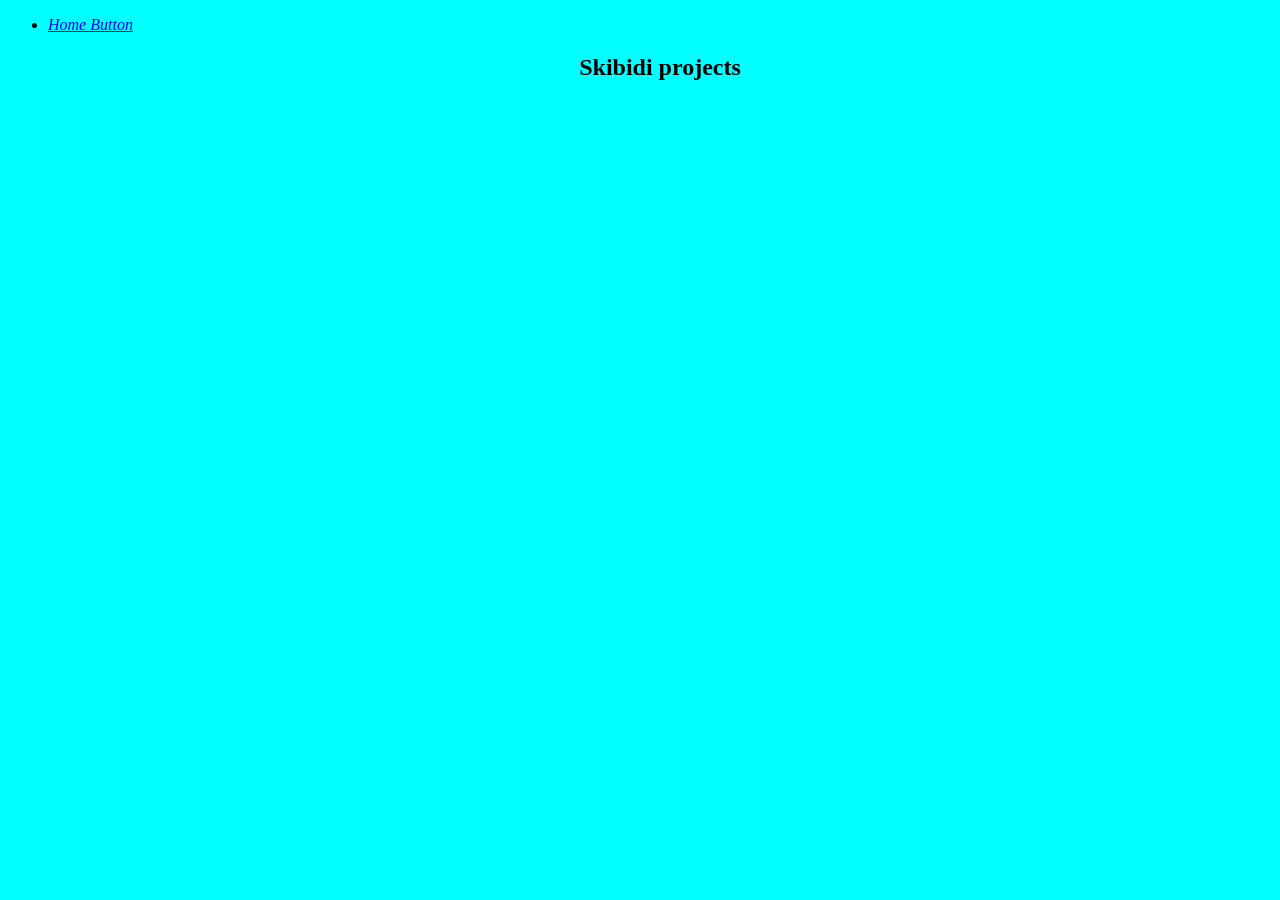
==== projects.html @ 82e015d4 "Create projects.html" ====
<!doctype html>
<html>
<head>
<meta charset="utf-8">
<title>projects.html</title>
<link href="style.css" rel="stylesheet" type="text/css">
</head>

<body>
	<nav>
<ul>
	<li><a href="Untitled-2.html" class="btn"><em>Home Button</em></a></li>
	
<center>
  <h2>Skibidi projects</h2>
	<iframe width="392" height="620" style="border: 0px;" src="https://studio.code.org/projects/applab/a882aac7-d984-465a-8a4e-87778a644805/embed"></iframe>
<iframe width="392" height="620" style="border: 0px;" src="https://studio.code.org/projects/applab/6cb05d17-8a79-4770-a2cc-1df8439cbf5a/embed"></iframe>
</center>
	</ul>
		</nav>
</body>
</html>
---- style.css ----
@charset "utf-8";
body {
	background-color: aqua;
}
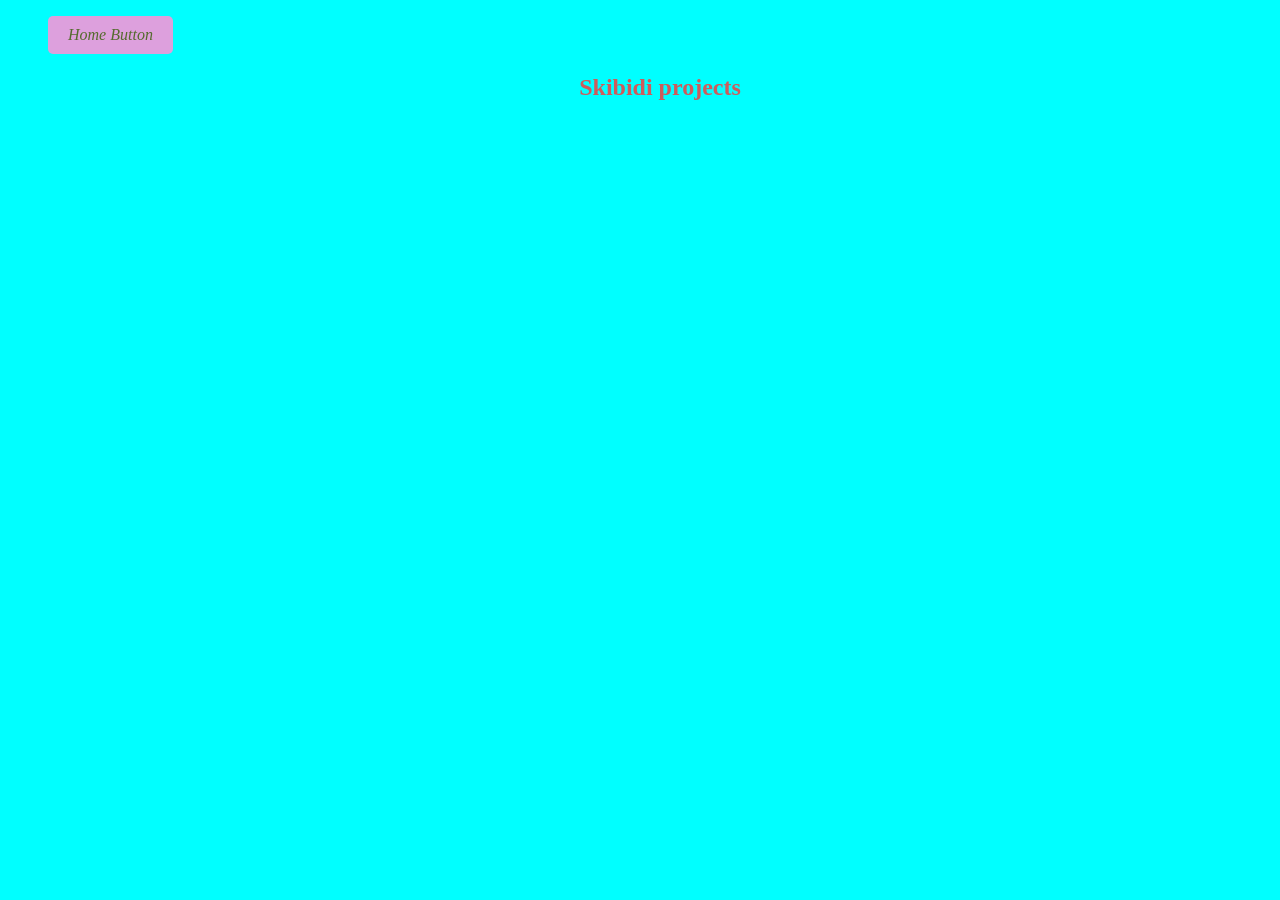
==== commit 77c40e85: "Update projects.html" ====
--- a/projects.html
+++ b/projects.html
@@ -9,7 +9,7 @@
 <body>
 	<nav>
 <ul>
-	<li><a href="Untitled-2.html" class="btn"><em>Home Button</em></a></li>
+	<li><a href="index.html" class="btn"><em>Home Button</em></a></li>
 	
 <center>
   <h2>Skibidi projects</h2>
--- a/style.css
+++ b/style.css
@@ -1,4 +1,29 @@
 @charset "utf-8";
 body {
 	background-color: aqua;
+	
 }
+h2 {
+	color:indianred;
+	text-decoration:bold wavy 5px yellow;
+	font-family: Cambria, "Hoefler Text", "Liberation Serif", Times, "Times New Roman", "serif"
+}
+.btn {
+	background-color : plum !important;
+	color: darkolivegreen !important;
+	padding: 10px 20px !important;
+	border-radius: 5px !important;
+	text-decoration: inherit !important;
+	display: inline-block !important;
+}
+.btn:hover {
+	background-color: darkviolet !important;
+}
+li {
+	list-style-type: none !important;
+}
+.cool-border {
+	border: 5px solid plum !important;
+	border-radius: 10px !important;
+	box-shadow: 0 0 15px plum, 0 0 30px violet, 0 0 45px hotpink !important;
+}
